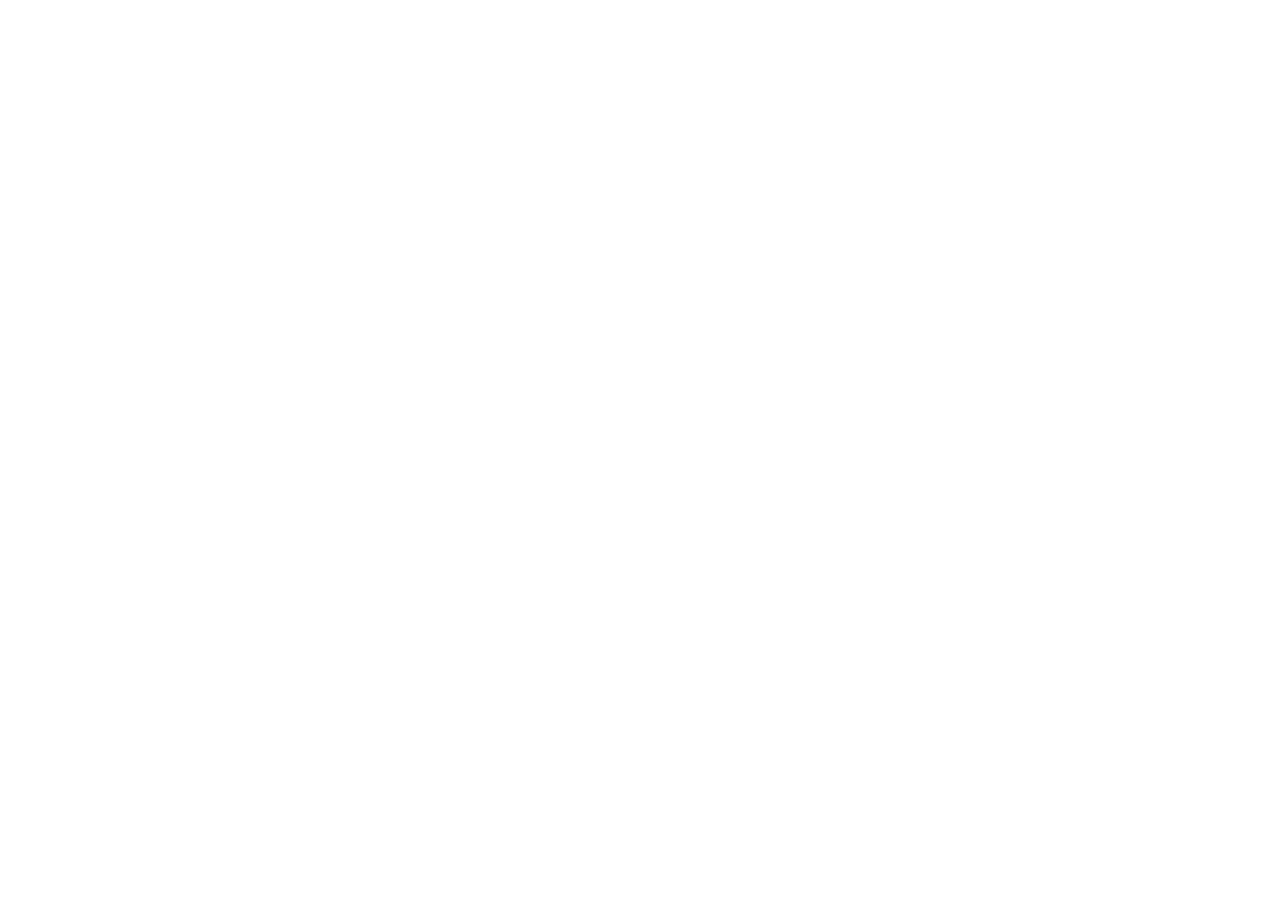
==== Desktop/WEB115/inside-out-html5-app.jtdomain/index.html @ 3a74eaa4 "aaded branch c" ====
<!doctype html>

<html lang="e">



  <head>

      <meta charset="utf-8">

      <meta name="viewport" content="width=device-width, initial-scale=1">

      <title>inside out HTML5 App</title>

	  <link rel="stylesheet" href="https://maxcdn.bootstrapcdn.com/bootstrap/4.0.0/css/bootstrap.min.css" integrity="sha384-Gn5384xqQ1aoWXA+058RXPxPg6fy4IWvTNh0E263XmFcJlSAwiGgFAW/dAiS6JXm" crossorigin="anonymous">

  </head>



    <body>

<script src="https://code.jquery.com/jquery-3.2.1.slim.min.js" integrity="sha384-KJ3o2DKtIkvYIK3UENzmM7KCkRr/rE9/Qpg6aAZGJwFDMVNA/GpGFF93hXpG5KkN" crossorigin="anonymous"></script>
		
<script src="https://cdnjs.cloudflare.com/ajax/libs/popper.js/1.12.9/umd/popper.min.js" integrity="sha384-ApNbgh9B+Y1QKtv3Rn7W3mgPxhU9K/ScQsAP7hUibX39j7fakFPskvXusvfa0b4Q" crossorigin="anonymous"></script>
		
<script src="https://maxcdn.bootstrapcdn.com/bootstrap/4.0.0/js/bootstrap.min.js" integrity="sha384-JZR6Spejh4U02d8jOt6vLEHfe/JQGiRRSQQxSfFWpi1MquVdAyjUar5+76PVCmYl" crossorigin="anonymous"></script>

    </body>



</html>
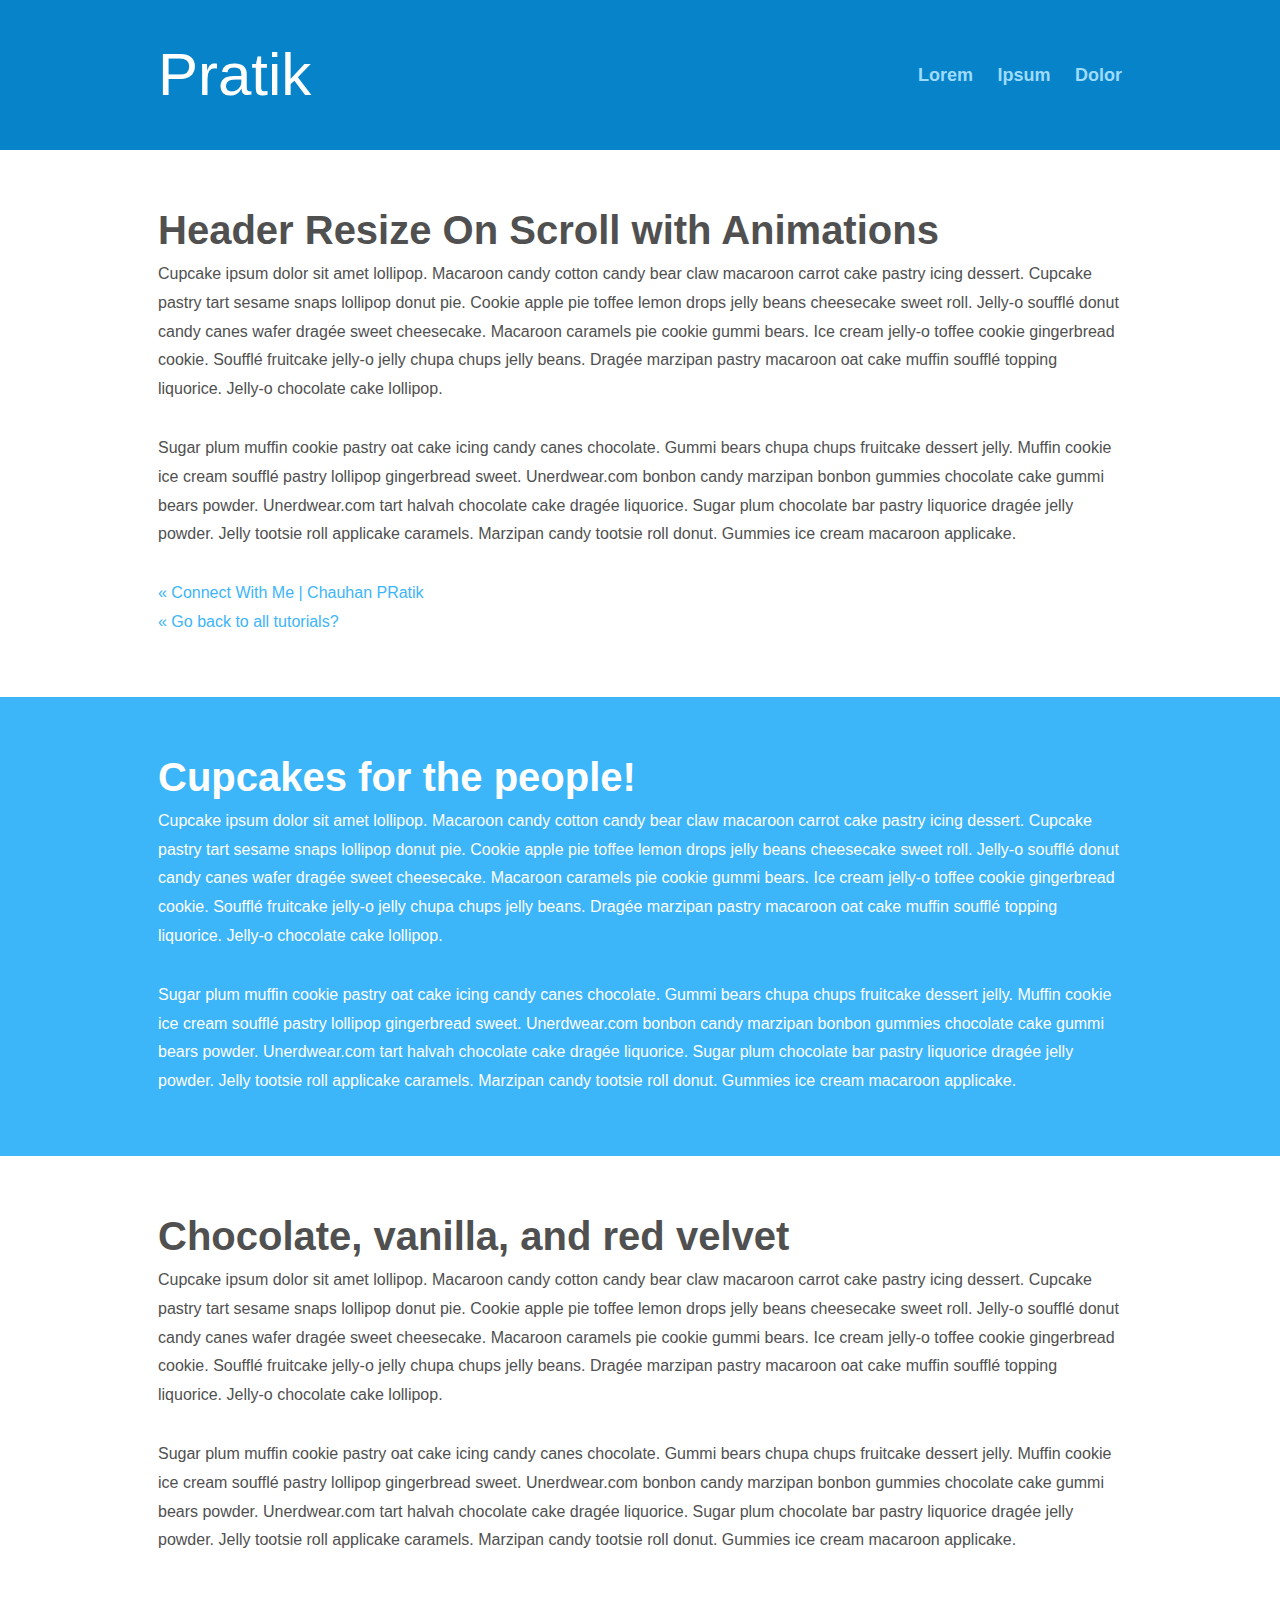
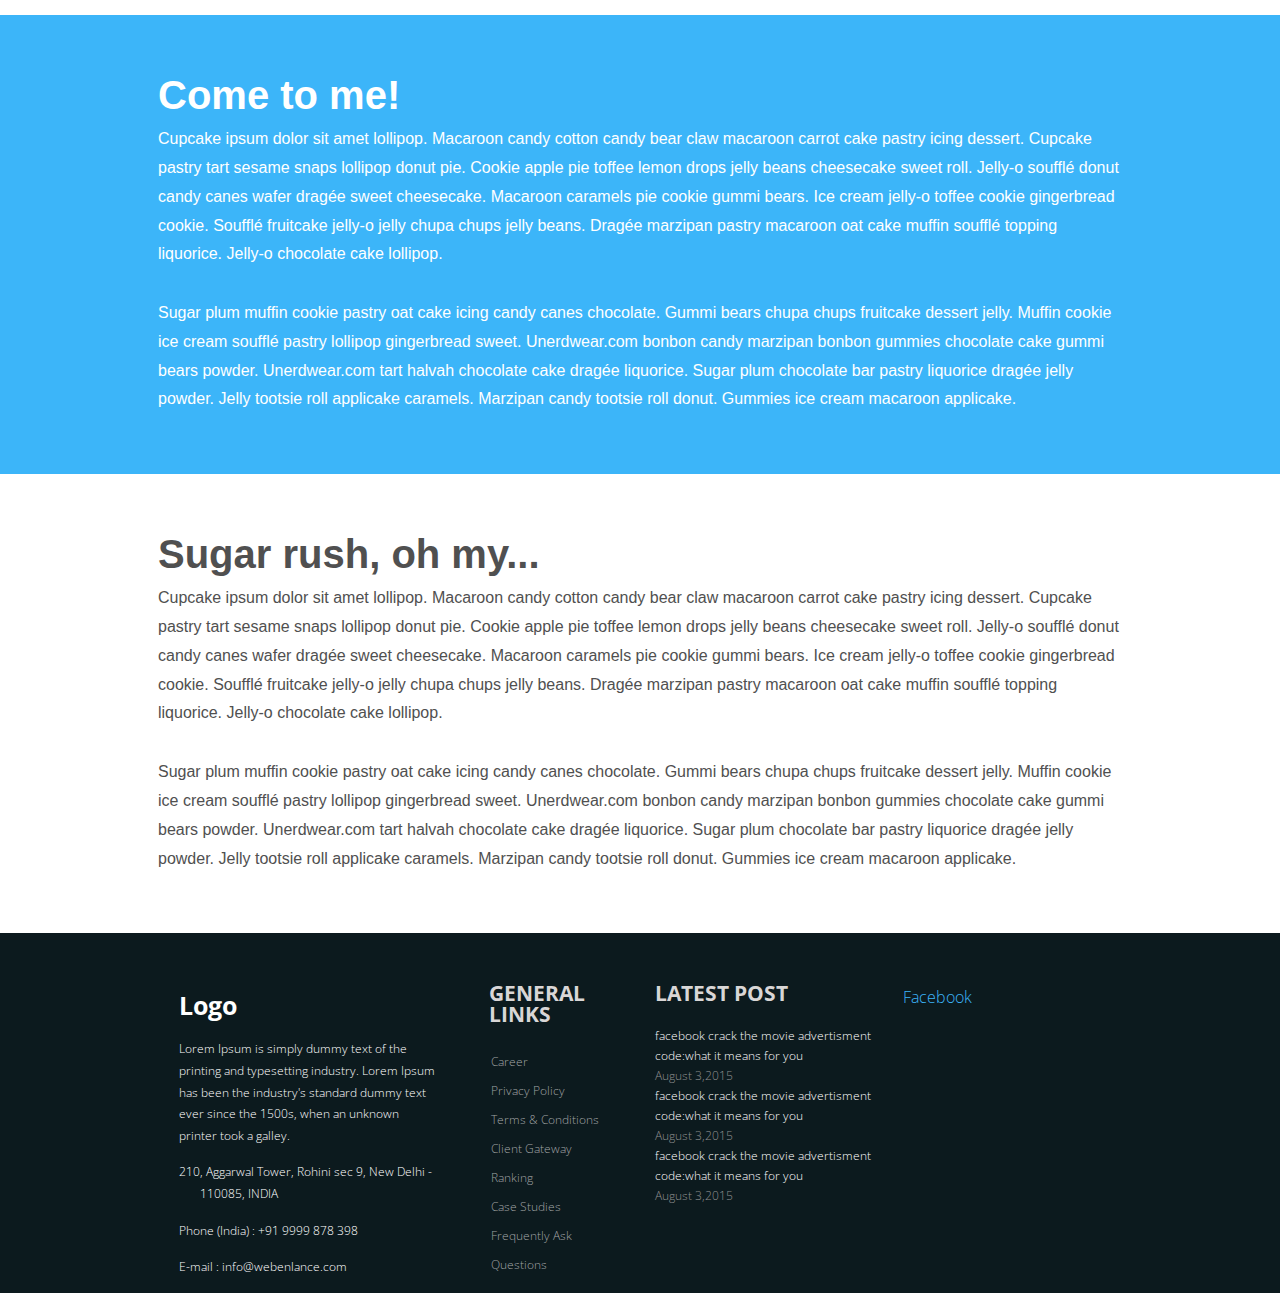
==== commit 08ce04b1: "added footer.css and footer to index.html" ====
--- a/Desktop/WEB115/inside-out-html5-app.jtdomain/index.html
+++ b/Desktop/WEB115/inside-out-html5-app.jtdomain/index.html
@@ -2,33 +2,153 @@
 
 <html lang="e">
 
-
-
   <head>
 
       <meta charset="utf-8">
-
       <meta name="viewport" content="width=device-width, initial-scale=1">
-
       <title>inside out HTML5 App</title>
 
-	  <link rel="stylesheet" href="https://maxcdn.bootstrapcdn.com/bootstrap/4.0.0/css/bootstrap.min.css" integrity="sha384-Gn5384xqQ1aoWXA+058RXPxPg6fy4IWvTNh0E263XmFcJlSAwiGgFAW/dAiS6JXm" crossorigin="anonymous">
+	  <link rel="stylesheet" href="https://maxcdn.bootstrapcdn.com/bootstrap/4.0.0/css/bootstrap.min.css"
+    integrity="sha384-Gn5384xqQ1aoWXA+058RXPxPg6fy4IWvTNh0E263XmFcJlSAwiGgFAW/dAiS6JXm" crossorigin="anonymous">
+<!--style used for the header and body of the page -->
+<link rel="stylesheet" href="assets/css/header-resize.css">
+<!--style used for the footer of the page -->
+<link rel="stylesheet" href="assets/css/footer.css">
+    <script>
+        function init() {
+            window.addEventListener('scroll', function(e){
+                var distanceY = window.pageYOffset || document.documentElement.scrollTop,
+                    shrinkOn = 300,
+                    header = document.querySelector("header");
+                if (distanceY > shrinkOn) {
+                    classie.add(header,"smaller");
+                } else {
+                    if (classie.has(header,"smaller")) {
+                        classie.remove(header,"smaller");
+                    }
+                }
+            });
+        }
+        window.onload = init();
+    </script>
 
   </head>
 
+<body>
+
+  <header>
+      <div class="container clearfix">
+          <h1 id="logo">
+              Pratik
+          </h1>
+          <nav>
+              <a href="">Lorem</a>
+              <a href="">Ipsum</a>
+              <a href="">Dolor</a>
+          </nav>
+      </div>
+      <link rel="stylesheet" href="assets/js/header-resize.js">
+  </header><!-- /header -->
+
+  <div id="main">
+      <div id="content">
+          <section>
+              <div class="container">
+                  <h1>Header Resize On Scroll with Animations</h1>
+                  <p>Cupcake ipsum dolor sit amet lollipop. Macaroon candy cotton candy bear claw macaroon carrot cake pastry icing dessert. Cupcake pastry tart sesame snaps lollipop donut pie. Cookie apple pie toffee lemon drops jelly beans cheesecake sweet roll. Jelly-o soufflé donut candy canes wafer dragée sweet cheesecake. Macaroon caramels pie cookie gummi bears. Ice cream jelly-o toffee cookie gingerbread cookie. Soufflé fruitcake jelly-o jelly chupa chups jelly beans. Dragée marzipan pastry macaroon oat cake muffin soufflé topping liquorice. Jelly-o chocolate cake lollipop.</p>
+                  <p>Sugar plum muffin cookie pastry oat cake icing candy canes chocolate. Gummi bears chupa chups fruitcake dessert jelly. Muffin cookie ice cream soufflé pastry lollipop gingerbread sweet. Unerdwear.com bonbon candy marzipan bonbon gummies chocolate cake gummi bears powder. Unerdwear.com tart halvah chocolate cake dragée liquorice. Sugar plum chocolate bar pastry liquorice dragée jelly powder. Jelly tootsie roll applicake caramels. Marzipan candy tootsie roll donut. Gummies ice cream macaroon applicake.</p>
+                  <p>
+                      <a href="https://www.facebook.com/pratik.chauhan.cp">« Connect With Me | Chauhan PRatik</a><br>
+                      <a href="http://bootsnipp.com/cppratikcp">« Go back to all tutorials?</a>
+                  </p>
+              </div>
+          </section>
+          <section class="color">
+              <div class="container">
+                  <h1>Cupcakes for the people!</h1>
+                  <p>Cupcake ipsum dolor sit amet lollipop. Macaroon candy cotton candy bear claw macaroon carrot cake pastry icing dessert. Cupcake pastry tart sesame snaps lollipop donut pie. Cookie apple pie toffee lemon drops jelly beans cheesecake sweet roll. Jelly-o soufflé donut candy canes wafer dragée sweet cheesecake. Macaroon caramels pie cookie gummi bears. Ice cream jelly-o toffee cookie gingerbread cookie. Soufflé fruitcake jelly-o jelly chupa chups jelly beans. Dragée marzipan pastry macaroon oat cake muffin soufflé topping liquorice. Jelly-o chocolate cake lollipop.</p>
+                  <p>Sugar plum muffin cookie pastry oat cake icing candy canes chocolate. Gummi bears chupa chups fruitcake dessert jelly. Muffin cookie ice cream soufflé pastry lollipop gingerbread sweet. Unerdwear.com bonbon candy marzipan bonbon gummies chocolate cake gummi bears powder. Unerdwear.com tart halvah chocolate cake dragée liquorice. Sugar plum chocolate bar pastry liquorice dragée jelly powder. Jelly tootsie roll applicake caramels. Marzipan candy tootsie roll donut. Gummies ice cream macaroon applicake.</p>
+              </div>
+          </section>
+          <section>
+              <div class="container">
+                  <h1>Chocolate, vanilla, and red velvet</h1>
+                  <p>Cupcake ipsum dolor sit amet lollipop. Macaroon candy cotton candy bear claw macaroon carrot cake pastry icing dessert. Cupcake pastry tart sesame snaps lollipop donut pie. Cookie apple pie toffee lemon drops jelly beans cheesecake sweet roll. Jelly-o soufflé donut candy canes wafer dragée sweet cheesecake. Macaroon caramels pie cookie gummi bears. Ice cream jelly-o toffee cookie gingerbread cookie. Soufflé fruitcake jelly-o jelly chupa chups jelly beans. Dragée marzipan pastry macaroon oat cake muffin soufflé topping liquorice. Jelly-o chocolate cake lollipop.</p>
+                  <p>Sugar plum muffin cookie pastry oat cake icing candy canes chocolate. Gummi bears chupa chups fruitcake dessert jelly. Muffin cookie ice cream soufflé pastry lollipop gingerbread sweet. Unerdwear.com bonbon candy marzipan bonbon gummies chocolate cake gummi bears powder. Unerdwear.com tart halvah chocolate cake dragée liquorice. Sugar plum chocolate bar pastry liquorice dragée jelly powder. Jelly tootsie roll applicake caramels. Marzipan candy tootsie roll donut. Gummies ice cream macaroon applicake.</p>
+              </div>
+          </section>
+          <section class="color">
+              <div class="container">
+                  <h1>Come to me!</h1>
+                  <p>Cupcake ipsum dolor sit amet lollipop. Macaroon candy cotton candy bear claw macaroon carrot cake pastry icing dessert. Cupcake pastry tart sesame snaps lollipop donut pie. Cookie apple pie toffee lemon drops jelly beans cheesecake sweet roll. Jelly-o soufflé donut candy canes wafer dragée sweet cheesecake. Macaroon caramels pie cookie gummi bears. Ice cream jelly-o toffee cookie gingerbread cookie. Soufflé fruitcake jelly-o jelly chupa chups jelly beans. Dragée marzipan pastry macaroon oat cake muffin soufflé topping liquorice. Jelly-o chocolate cake lollipop.</p>
+                  <p>Sugar plum muffin cookie pastry oat cake icing candy canes chocolate. Gummi bears chupa chups fruitcake dessert jelly. Muffin cookie ice cream soufflé pastry lollipop gingerbread sweet. Unerdwear.com bonbon candy marzipan bonbon gummies chocolate cake gummi bears powder. Unerdwear.com tart halvah chocolate cake dragée liquorice. Sugar plum chocolate bar pastry liquorice dragée jelly powder. Jelly tootsie roll applicake caramels. Marzipan candy tootsie roll donut. Gummies ice cream macaroon applicake.</p>
+              </div>
+          </section>
+          <section>
+              <div class="container">
+                  <h1>Sugar rush, oh my...</h1>
+                  <p>Cupcake ipsum dolor sit amet lollipop. Macaroon candy cotton candy bear claw macaroon carrot cake pastry icing dessert. Cupcake pastry tart sesame snaps lollipop donut pie. Cookie apple pie toffee lemon drops jelly beans cheesecake sweet roll. Jelly-o soufflé donut candy canes wafer dragée sweet cheesecake. Macaroon caramels pie cookie gummi bears. Ice cream jelly-o toffee cookie gingerbread cookie. Soufflé fruitcake jelly-o jelly chupa chups jelly beans. Dragée marzipan pastry macaroon oat cake muffin soufflé topping liquorice. Jelly-o chocolate cake lollipop.</p>
+                  <p>Sugar plum muffin cookie pastry oat cake icing candy canes chocolate. Gummi bears chupa chups fruitcake dessert jelly. Muffin cookie ice cream soufflé pastry lollipop gingerbread sweet. Unerdwear.com bonbon candy marzipan bonbon gummies chocolate cake gummi bears powder. Unerdwear.com tart halvah chocolate cake dragée liquorice. Sugar plum chocolate bar pastry liquorice dragée jelly powder. Jelly tootsie roll applicake caramels. Marzipan candy tootsie roll donut. Gummies ice cream macaroon applicake.</p>
+              </div>
+          </section>
+      </div>
+  </div><!-- #main -->
 
 
-    <body>
+  <link href="https://fortawesome.github.io/Font-Awesome/assets/font-awesome/css/font-awesome.css" rel="stylesheet">
+  <!--footer start from here-->
+  <footer>
+    <div class="container">
+      <div class="row">
+        <div class="col-md-4 col-sm-6 footerleft ">
+          <div class="logofooter"> Logo</div>
+          <p>Lorem Ipsum is simply dummy text of the printing and typesetting industry. Lorem Ipsum has been the industry's standard dummy text ever since the 1500s, when an unknown printer took a galley.</p>
+          <p><i class="fa fa-map-pin"></i> 210, Aggarwal Tower, Rohini sec 9, New Delhi -        110085, INDIA</p>
+          <p><i class="fa fa-phone"></i> Phone (India) : +91 9999 878 398</p>
+          <p><i class="fa fa-envelope"></i> E-mail : info@webenlance.com</p>
+
+        </div>
+        <div class="col-md-2 col-sm-6 paddingtop-bottom">
+          <h6 class="heading7">GENERAL LINKS</h6>
+          <ul class="footer-ul">
+            <li><a href="#"> Career</a></li>
+            <li><a href="#"> Privacy Policy</a></li>
+            <li><a href="#"> Terms & Conditions</a></li>
+            <li><a href="#"> Client Gateway</a></li>
+            <li><a href="#"> Ranking</a></li>
+            <li><a href="#"> Case Studies</a></li>
+            <li><a href="#"> Frequently Ask Questions</a></li>
+          </ul>
+        </div>
+        <div class="col-md-3 col-sm-6 paddingtop-bottom">
+          <h6 class="heading7">LATEST POST</h6>
+          <div class="post">
+            <p>facebook crack the movie advertisment code:what it means for you <span>August 3,2015</span></p>
+            <p>facebook crack the movie advertisment code:what it means for you <span>August 3,2015</span></p>
+            <p>facebook crack the movie advertisment code:what it means for you <span>August 3,2015</span></p>
+          </div>
+        </div>
+        <div class="col-md-3 col-sm-6 paddingtop-bottom">
+          <div class="fb-page" data-href="https://www.facebook.com/facebook" data-tabs="timeline" data-height="300" data-small-header="false" style="margin-bottom:15px;" data-adapt-container-width="true" data-hide-cover="false" data-show-facepile="true">
+            <div class="fb-xfbml-parse-ignore">
+              <blockquote cite="https://www.facebook.com/facebook"><a href="https://www.facebook.com/facebook">Facebook</a></blockquote>
+            </div>
+          </div>
+        </div>
+      </div>
+    </div>
+  </footer>
+
+  </div><!-- /#wrapper -->
 
 <script src="https://code.jquery.com/jquery-3.2.1.slim.min.js" integrity="sha384-KJ3o2DKtIkvYIK3UENzmM7KCkRr/rE9/Qpg6aAZGJwFDMVNA/GpGFF93hXpG5KkN" crossorigin="anonymous"></script>
-		
+
 <script src="https://cdnjs.cloudflare.com/ajax/libs/popper.js/1.12.9/umd/popper.min.js" integrity="sha384-ApNbgh9B+Y1QKtv3Rn7W3mgPxhU9K/ScQsAP7hUibX39j7fakFPskvXusvfa0b4Q" crossorigin="anonymous"></script>
-		
+
 <script src="https://maxcdn.bootstrapcdn.com/bootstrap/4.0.0/js/bootstrap.min.js" integrity="sha384-JZR6Spejh4U02d8jOt6vLEHfe/JQGiRRSQQxSfFWpi1MquVdAyjUar5+76PVCmYl" crossorigin="anonymous"></script>
 
-    </body>
+</body>
 
 
 
 </html>
-
--- a/Desktop/WEB115/inside-out-html5-app.jtdomain/assets/css/header-resize.css
+++ b/Desktop/WEB115/inside-out-html5-app.jtdomain/assets/css/header-resize.css
@@ -0,0 +1,242 @@
+/* =Reset default browser CSS. Based on work by Eric Meyer: http://meyerweb.com/eric/tools/css/reset/index.html
+-------------------------------------------------------------- */
+html, body, div, span, applet, object, iframe,
+h1, h2, h3, h4, h5, h6, p, blockquote, pre,
+a, abbr, acronym, address, big, cite, code,
+del, dfn, em, font, img, ins, kbd, q, s, samp,
+small, strike, strong, sub, sup, tt, var,
+b, u, i, center,
+dl, dt, dd, ol, ul, li,
+fieldset, form, label, legend,
+table, caption, tbody, tfoot, thead, tr, th, td {
+  background: transparent;
+  border: 0;
+  margin: 0;
+  padding: 0;
+  vertical-align: baseline; }
+
+body {
+  line-height: 1; }
+
+h1, h2, h3, h4, h5, h6 {
+  clear: both;
+  font-weight: normal; }
+
+ol, ul {
+  list-style: none; }
+
+
+blockquote {
+  quotes: none; }
+
+blockquote:before, blockquote:after {
+  content: '';
+  content: none; }
+
+del {
+  text-decoration: line-through; }
+
+/* tables still need 'cellspacing="0"' in the markup */
+table {
+  border-collapse: collapse;
+  border-spacing: 0; }
+
+a img {
+  border: none; }
+
+/* =Scss Variables
+-------------------------------------------------------------- */
+/* =Global
+-------------------------------------------------------------- */
+*,
+*:before,
+*:after {
+  -webkit-box-sizing: border-box;
+  -moz-box-sizing: border-box;
+  box-sizing: border-box; }
+
+body {
+  background-color: #3cb5f9;
+  color: #505050;
+  font-family: "Ubuntu", sans-serif;
+  font-weight: 300;
+  font-size: 16px;
+  line-height: 1.8; }
+
+/* Headings */
+h1, h2, h3, h4, h5, h6 {
+  line-height: 1;
+  font-weight: 300; }
+
+a {
+  text-decoration: none;
+  color: #3cb5f9; }
+
+a:hover {
+  color: #0793e2; }
+
+/* =Template
+-------------------------------------------------------------- */
+#wrapper {
+  width: 100%;
+  margin: 0 auto; }
+
+#main {
+  background-color: #fff;
+  padding-top: 150px; }
+
+.container {
+  width: 80%;
+  margin: 0 auto;
+  padding: 0 30px; }
+
+section {
+  padding: 60px 0; }
+  section h1 {
+    font-weight: 700;
+    margin-bottom: 10px; }
+  section p {
+    margin-bottom: 30px; }
+    section p:last-child {
+      margin-bottom: 0; }
+  section.color {
+    background-color: #3cb5f9;
+    color: white; }
+
+/* =Info Bar
+-------------------------------------------------------------- */
+#info-bar {
+  background-color: #3cb5f9; }
+  #info-bar a {
+    color: white;
+    font-size: 14px;
+    text-transform: uppercase;
+    display: inline-block;
+    margin: 0;
+    padding: 10px; }
+    #info-bar a:hover {
+      background-color: #0793e2; }
+  #info-bar span.all-tutorials,
+  #info-bar span.back-to-tutorial {
+    display: block;
+    width: 50%; }
+  #info-bar span.all-tutorials {
+    float: left;
+    text-align: left; }
+  #info-bar span.back-to-tutorial {
+    float: right;
+    text-align: right; }
+
+/* =Header
+-------------------------------------------------------------- */
+header {
+  width: 100%;
+  height: 150px;
+  overflow: hidden;
+  position: fixed;
+  top: 0;
+  left: 0;
+  z-index: 999;
+  background-color: #0683c9;
+  -webkit-transition: height 0.3s;
+  -moz-transition: height 0.3s;
+  -ms-transition: height 0.3s;
+  -o-transition: height 0.3s;
+  transition: height 0.3s; }
+  header h1#logo {
+    display: inline-block;
+    height: 150px;
+    line-height: 150px;
+    float: left;
+    font-family: "Oswald", sans-serif;
+    font-size: 60px;
+    color: white;
+    font-weight: 400;
+    -webkit-transition: all 0.3s;
+    -moz-transition: all 0.3s;
+    -ms-transition: all 0.3s;
+    -o-transition: all 0.3s;
+    transition: all 0.3s; }
+  header nav {
+    display: inline-block;
+    float: right; }
+    header nav a {
+      line-height: 150px;
+      margin-left: 20px;
+      color: #9fdbfc;
+      font-weight: 700;
+      font-size: 18px;
+      -webkit-transition: all 0.3s;
+      -moz-transition: all 0.3s;
+      -ms-transition: all 0.3s;
+      -o-transition: all 0.3s;
+      transition: all 0.3s; }
+      header nav a:hover {
+        color: white; }
+  header.smaller {
+    height: 75px; }
+    header.smaller h1#logo {
+      width: 150px;
+      height: 75px;
+      line-height: 75px;
+      font-size: 30px; }
+    header.smaller nav a {
+      line-height: 75px; }
+
+/* =Footer
+-------------------------------------------------------------- */
+/* =Extras
+-------------------------------------------------------------- */
+.clearfix:after {
+  visibility: hidden;
+  display: block;
+  content: "";
+  clear: both;
+  height: 0; }
+
+/* =Media Queries
+-------------------------------------------------------------- */
+@media all and (max-width: 660px) {
+  /* =Header
+  -------------------------------------------------------------- */
+  header h1#logo {
+    display: block;
+    float: none;
+    margin: 0 auto;
+    height: 100px;
+    line-height: 100px;
+    text-align: center; }
+  header nav {
+    display: block;
+    float: none;
+    height: 50px;
+    text-align: center;
+    margin: 0 auto; }
+    header nav a {
+      line-height: 50px;
+      margin: 0 10px; }
+  header.smaller {
+    height: 75px; }
+    header.smaller h1#logo {
+      height: 40px;
+      line-height: 40px;
+      font-size: 30px; }
+    header.smaller nav {
+      height: 35px; }
+      header.smaller nav a {
+        line-height: 35px; } }
+@media all and (max-width: 600px) {
+  .container {
+    width: 100%; }
+
+  #info-bar a {
+    display: block; }
+  #info-bar span.all-tutorials,
+  #info-bar span.back-to-tutorial {
+    width: 100%; }
+  #info-bar span.all-tutorials,
+  #info-bar span.back-to-tutorial {
+    float: none;
+    text-align: center; }
+  #info-bar span.all-tutorials {
+    border-bottom: solid 1px #0793e2; } }
--- a/Desktop/WEB115/inside-out-html5-app.jtdomain/assets/css/footer.css
+++ b/Desktop/WEB115/inside-out-html5-app.jtdomain/assets/css/footer.css
@@ -0,0 +1,41 @@
+/*https://bootsnipp.com/snippets/gvZQz */
+
+@import url(https://fonts.googleapis.com/css?family=Open+Sans:400,700,300);
+footer { background-color:#0c1a1e; min-height:350px; font-family: 'Open Sans', sans-serif; }
+.footerleft { margin-top:50px; padding:0 36px; }
+.logofooter { margin-bottom:10px; font-size:25px; color:#fff; font-weight:700;}
+
+.footerleft p { color:#fff; font-size:12px !important; font-family: 'Open Sans', sans-serif; margin-bottom:15px;}
+.footerleft p i { width:20px; color:#999;}
+
+
+.paddingtop-bottom {  margin-top:50px;}
+.footer-ul { list-style-type:none;  padding-left:0px; margin-left:2px;}
+.footer-ul li { line-height:29px; font-size:12px;}
+.footer-ul li a { color:#a0a3a4; transition: color 0.2s linear 0s, background 0.2s linear 0s; }
+.footer-ul i { margin-right:10px;}
+.footer-ul li a:hover {transition: color 0.2s linear 0s, background 0.2s linear 0s; color:#ff670f; }
+
+.social:hover {
+     -webkit-transform: scale(1.1);
+     -moz-transform: scale(1.1);
+     -o-transform: scale(1.1);
+ }
+
+
+
+
+ .icon-ul { list-style-type:none !important; margin:0px; padding:0px;}
+ .icon-ul li { line-height:75px; width:100%; float:left;}
+ .icon { float:left; margin-right:5px;}
+
+
+ .copyright { min-height:40px; background-color:#000000;}
+ .copyright p { text-align:left; color:#FFF; padding:10px 0; margin-bottom:0px;}
+ .heading7 { font-size:21px; font-weight:700; color:#d9d6d6; margin-bottom:22px;}
+ .post p { font-size:12px; color:#FFF; line-height:20px;}
+ .post p span { display:block; color:#8f8f8f;}
+ .bottom_ul { list-style-type:none; float:right; margin-bottom:0px;}
+ .bottom_ul li { float:left; line-height:40px;}
+ .bottom_ul li:after { content:"/"; color:#FFF; margin-right:8px; margin-left:8px;}
+ .bottom_ul li a { color:#FFF;  font-size:12px;}
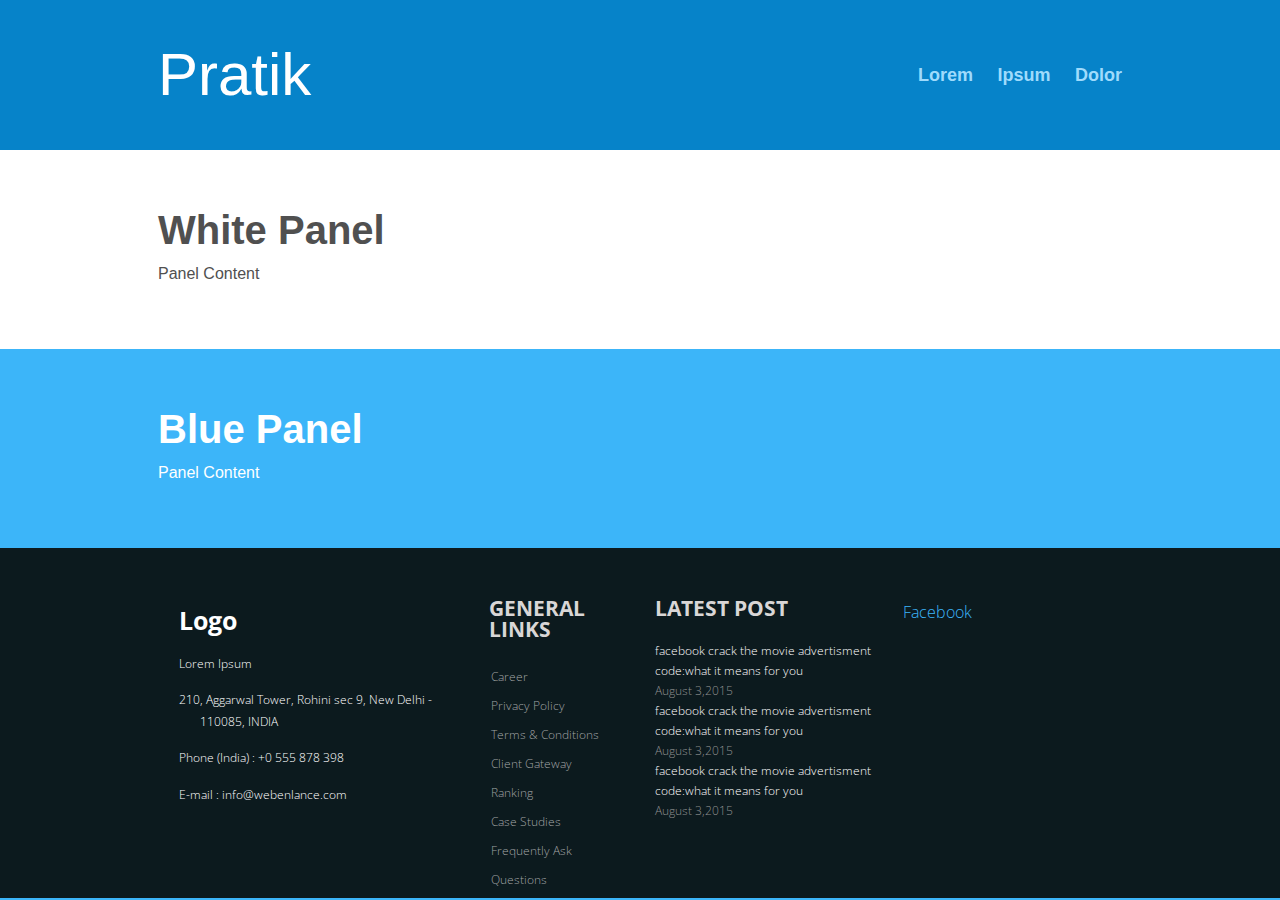
==== commit 5e549058: "cleaning out code" ====
--- a/Desktop/WEB115/inside-out-html5-app.jtdomain/index.html
+++ b/Desktop/WEB115/inside-out-html5-app.jtdomain/index.html
@@ -2,150 +2,123 @@
 
 <html lang="e">
 
-  <head>
+<head>
 
-      <meta charset="utf-8">
-      <meta name="viewport" content="width=device-width, initial-scale=1">
-      <title>inside out HTML5 App</title>
+    <meta charset="utf-8">
+    <meta name="viewport" content="width=device-width, initial-scale=1">
+    <title>inside out - HTML5 App</title>
 
-	  <link rel="stylesheet" href="https://maxcdn.bootstrapcdn.com/bootstrap/4.0.0/css/bootstrap.min.css"
-    integrity="sha384-Gn5384xqQ1aoWXA+058RXPxPg6fy4IWvTNh0E263XmFcJlSAwiGgFAW/dAiS6JXm" crossorigin="anonymous">
-<!--style used for the header and body of the page -->
-<link rel="stylesheet" href="assets/css/header-resize.css">
-<!--style used for the footer of the page -->
-<link rel="stylesheet" href="assets/css/footer.css">
+    <link rel="stylesheet" href="https://maxcdn.bootstrapcdn.com/bootstrap/4.0.0/css/bootstrap.min.css" integrity="sha384-Gn5384xqQ1aoWXA+058RXPxPg6fy4IWvTNh0E263XmFcJlSAwiGgFAW/dAiS6JXm" crossorigin="anonymous">
+    <!--style used for the header and body of the page -->
+    <link rel="stylesheet" href="assets/css/header-resize.css">
+    <!--style used for the footer of the page -->
+    <link rel="stylesheet" href="assets/css/footer.css">
     <script>
         function init() {
-            window.addEventListener('scroll', function(e){
+            window.addEventListener('scroll', function(e) {
                 var distanceY = window.pageYOffset || document.documentElement.scrollTop,
                     shrinkOn = 300,
                     header = document.querySelector("header");
                 if (distanceY > shrinkOn) {
-                    classie.add(header,"smaller");
+                    classie.add(header, "smaller");
                 } else {
-                    if (classie.has(header,"smaller")) {
-                        classie.remove(header,"smaller");
+                    if (classie.has(header, "smaller")) {
+                        classie.remove(header, "smaller");
                     }
                 }
             });
         }
         window.onload = init();
+
     </script>
 
-  </head>
+</head>
 
 <body>
 
-  <header>
-      <div class="container clearfix">
-          <h1 id="logo">
-              Pratik
-          </h1>
-          <nav>
-              <a href="">Lorem</a>
-              <a href="">Ipsum</a>
-              <a href="">Dolor</a>
-          </nav>
-      </div>
-      <link rel="stylesheet" href="assets/js/header-resize.js">
-  </header><!-- /header -->
+    <header>
+        <div class="container clearfix">
+            <h1 id="logo" inside out>
+                Pratik
+            </h1>
+            <nav>
+                <a href="">Lorem</a>
+                <a href="">Ipsum</a>
+                <a href="">Dolor</a>
+            </nav>
+        </div>
+    </header>
 
-  <div id="main">
-      <div id="content">
-          <section>
-              <div class="container">
-                  <h1>Header Resize On Scroll with Animations</h1>
-                  <p>Cupcake ipsum dolor sit amet lollipop. Macaroon candy cotton candy bear claw macaroon carrot cake pastry icing dessert. Cupcake pastry tart sesame snaps lollipop donut pie. Cookie apple pie toffee lemon drops jelly beans cheesecake sweet roll. Jelly-o soufflé donut candy canes wafer dragée sweet cheesecake. Macaroon caramels pie cookie gummi bears. Ice cream jelly-o toffee cookie gingerbread cookie. Soufflé fruitcake jelly-o jelly chupa chups jelly beans. Dragée marzipan pastry macaroon oat cake muffin soufflé topping liquorice. Jelly-o chocolate cake lollipop.</p>
-                  <p>Sugar plum muffin cookie pastry oat cake icing candy canes chocolate. Gummi bears chupa chups fruitcake dessert jelly. Muffin cookie ice cream soufflé pastry lollipop gingerbread sweet. Unerdwear.com bonbon candy marzipan bonbon gummies chocolate cake gummi bears powder. Unerdwear.com tart halvah chocolate cake dragée liquorice. Sugar plum chocolate bar pastry liquorice dragée jelly powder. Jelly tootsie roll applicake caramels. Marzipan candy tootsie roll donut. Gummies ice cream macaroon applicake.</p>
-                  <p>
-                      <a href="https://www.facebook.com/pratik.chauhan.cp">« Connect With Me | Chauhan PRatik</a><br>
-                      <a href="http://bootsnipp.com/cppratikcp">« Go back to all tutorials?</a>
-                  </p>
-              </div>
-          </section>
-          <section class="color">
-              <div class="container">
-                  <h1>Cupcakes for the people!</h1>
-                  <p>Cupcake ipsum dolor sit amet lollipop. Macaroon candy cotton candy bear claw macaroon carrot cake pastry icing dessert. Cupcake pastry tart sesame snaps lollipop donut pie. Cookie apple pie toffee lemon drops jelly beans cheesecake sweet roll. Jelly-o soufflé donut candy canes wafer dragée sweet cheesecake. Macaroon caramels pie cookie gummi bears. Ice cream jelly-o toffee cookie gingerbread cookie. Soufflé fruitcake jelly-o jelly chupa chups jelly beans. Dragée marzipan pastry macaroon oat cake muffin soufflé topping liquorice. Jelly-o chocolate cake lollipop.</p>
-                  <p>Sugar plum muffin cookie pastry oat cake icing candy canes chocolate. Gummi bears chupa chups fruitcake dessert jelly. Muffin cookie ice cream soufflé pastry lollipop gingerbread sweet. Unerdwear.com bonbon candy marzipan bonbon gummies chocolate cake gummi bears powder. Unerdwear.com tart halvah chocolate cake dragée liquorice. Sugar plum chocolate bar pastry liquorice dragée jelly powder. Jelly tootsie roll applicake caramels. Marzipan candy tootsie roll donut. Gummies ice cream macaroon applicake.</p>
-              </div>
-          </section>
-          <section>
-              <div class="container">
-                  <h1>Chocolate, vanilla, and red velvet</h1>
-                  <p>Cupcake ipsum dolor sit amet lollipop. Macaroon candy cotton candy bear claw macaroon carrot cake pastry icing dessert. Cupcake pastry tart sesame snaps lollipop donut pie. Cookie apple pie toffee lemon drops jelly beans cheesecake sweet roll. Jelly-o soufflé donut candy canes wafer dragée sweet cheesecake. Macaroon caramels pie cookie gummi bears. Ice cream jelly-o toffee cookie gingerbread cookie. Soufflé fruitcake jelly-o jelly chupa chups jelly beans. Dragée marzipan pastry macaroon oat cake muffin soufflé topping liquorice. Jelly-o chocolate cake lollipop.</p>
-                  <p>Sugar plum muffin cookie pastry oat cake icing candy canes chocolate. Gummi bears chupa chups fruitcake dessert jelly. Muffin cookie ice cream soufflé pastry lollipop gingerbread sweet. Unerdwear.com bonbon candy marzipan bonbon gummies chocolate cake gummi bears powder. Unerdwear.com tart halvah chocolate cake dragée liquorice. Sugar plum chocolate bar pastry liquorice dragée jelly powder. Jelly tootsie roll applicake caramels. Marzipan candy tootsie roll donut. Gummies ice cream macaroon applicake.</p>
-              </div>
-          </section>
-          <section class="color">
-              <div class="container">
-                  <h1>Come to me!</h1>
-                  <p>Cupcake ipsum dolor sit amet lollipop. Macaroon candy cotton candy bear claw macaroon carrot cake pastry icing dessert. Cupcake pastry tart sesame snaps lollipop donut pie. Cookie apple pie toffee lemon drops jelly beans cheesecake sweet roll. Jelly-o soufflé donut candy canes wafer dragée sweet cheesecake. Macaroon caramels pie cookie gummi bears. Ice cream jelly-o toffee cookie gingerbread cookie. Soufflé fruitcake jelly-o jelly chupa chups jelly beans. Dragée marzipan pastry macaroon oat cake muffin soufflé topping liquorice. Jelly-o chocolate cake lollipop.</p>
-                  <p>Sugar plum muffin cookie pastry oat cake icing candy canes chocolate. Gummi bears chupa chups fruitcake dessert jelly. Muffin cookie ice cream soufflé pastry lollipop gingerbread sweet. Unerdwear.com bonbon candy marzipan bonbon gummies chocolate cake gummi bears powder. Unerdwear.com tart halvah chocolate cake dragée liquorice. Sugar plum chocolate bar pastry liquorice dragée jelly powder. Jelly tootsie roll applicake caramels. Marzipan candy tootsie roll donut. Gummies ice cream macaroon applicake.</p>
-              </div>
-          </section>
-          <section>
-              <div class="container">
-                  <h1>Sugar rush, oh my...</h1>
-                  <p>Cupcake ipsum dolor sit amet lollipop. Macaroon candy cotton candy bear claw macaroon carrot cake pastry icing dessert. Cupcake pastry tart sesame snaps lollipop donut pie. Cookie apple pie toffee lemon drops jelly beans cheesecake sweet roll. Jelly-o soufflé donut candy canes wafer dragée sweet cheesecake. Macaroon caramels pie cookie gummi bears. Ice cream jelly-o toffee cookie gingerbread cookie. Soufflé fruitcake jelly-o jelly chupa chups jelly beans. Dragée marzipan pastry macaroon oat cake muffin soufflé topping liquorice. Jelly-o chocolate cake lollipop.</p>
-                  <p>Sugar plum muffin cookie pastry oat cake icing candy canes chocolate. Gummi bears chupa chups fruitcake dessert jelly. Muffin cookie ice cream soufflé pastry lollipop gingerbread sweet. Unerdwear.com bonbon candy marzipan bonbon gummies chocolate cake gummi bears powder. Unerdwear.com tart halvah chocolate cake dragée liquorice. Sugar plum chocolate bar pastry liquorice dragée jelly powder. Jelly tootsie roll applicake caramels. Marzipan candy tootsie roll donut. Gummies ice cream macaroon applicake.</p>
-              </div>
-          </section>
-      </div>
-  </div><!-- #main -->
+    <div id="main">
+        <div id="content">
+            <section>
+                <div class="container">
+                    <h1>White Panel</h1>
+                    <p>Panel Content</p>
+                </div>
+            </section>
+            <section class="color">
+                <div class="container">
+                    <h1>Blue Panel</h1>
+                    <p>Panel Content</p>
+                </div>
+            </section>
+        </div>
+    </div>
 
 
-  <link href="https://fortawesome.github.io/Font-Awesome/assets/font-awesome/css/font-awesome.css" rel="stylesheet">
-  <!--footer start from here-->
-  <footer>
-    <div class="container">
-      <div class="row">
-        <div class="col-md-4 col-sm-6 footerleft ">
-          <div class="logofooter"> Logo</div>
-          <p>Lorem Ipsum is simply dummy text of the printing and typesetting industry. Lorem Ipsum has been the industry's standard dummy text ever since the 1500s, when an unknown printer took a galley.</p>
-          <p><i class="fa fa-map-pin"></i> 210, Aggarwal Tower, Rohini sec 9, New Delhi -        110085, INDIA</p>
-          <p><i class="fa fa-phone"></i> Phone (India) : +91 9999 878 398</p>
-          <p><i class="fa fa-envelope"></i> E-mail : info@webenlance.com</p>
+    <link href="https://fortawesome.github.io/Font-Awesome/assets/font-awesome/css/font-awesome.css" rel="stylesheet">
+    <!--footer start from here-->
+    <footer>
+        <div class="container">
+            <div class="row">
+                <div class="col-md-4 col-sm-6 footerleft ">
+                    <div class="logofooter"> Logo</div>
+                    <p>Lorem Ipsum</p>
+                    <p><i class="fa fa-map-pin"></i> 210, Aggarwal Tower, Rohini sec 9, New Delhi -        110085, INDIA</p>
+                    <p><i class="fa fa-phone"></i> Phone (India) : +0 555 878 398</p>
+                    <p><i class="fa fa-envelope"></i> E-mail : info@webenlance.com</p>
 
+                </div>
+                <div class="col-md-2 col-sm-6 paddingtop-bottom">
+                    <h6 class="heading7">GENERAL LINKS</h6>
+                    <ul class="footer-ul">
+                        <li><a href="#"> Career</a></li>
+                        <li><a href="#"> Privacy Policy</a></li>
+                        <li><a href="#"> Terms & Conditions</a></li>
+                        <li><a href="#"> Client Gateway</a></li>
+                        <li><a href="#"> Ranking</a></li>
+                        <li><a href="#"> Case Studies</a></li>
+                        <li><a href="#"> Frequently Ask Questions</a></li>
+                    </ul>
+                </div>
+                <div class="col-md-3 col-sm-6 paddingtop-bottom">
+                    <h6 class="heading7">LATEST POST</h6>
+                    <div class="post">
+                        <p>facebook crack the movie advertisment code:what it means for you <span>August 3,2015</span></p>
+                        <p>facebook crack the movie advertisment code:what it means for you <span>August 3,2015</span></p>
+                        <p>facebook crack the movie advertisment code:what it means for you <span>August 3,2015</span></p>
+                    </div>
+                </div>
+                <div class="col-md-3 col-sm-6 paddingtop-bottom">
+                    <div class="fb-page" data-href="https://www.facebook.com/facebook" data-tabs="timeline" data-height="300" data-small-header="false" style="margin-bottom:15px;" data-adapt-container-width="true" data-hide-cover="false" data-show-facepile="true">
+                        <div class="fb-xfbml-parse-ignore">
+                            <blockquote cite="https://www.facebook.com/facebook"><a href="https://www.facebook.com/facebook">Facebook</a></blockquote>
+                        </div>
+                    </div>
+                </div>
+            </div>
         </div>
-        <div class="col-md-2 col-sm-6 paddingtop-bottom">
-          <h6 class="heading7">GENERAL LINKS</h6>
-          <ul class="footer-ul">
-            <li><a href="#"> Career</a></li>
-            <li><a href="#"> Privacy Policy</a></li>
-            <li><a href="#"> Terms & Conditions</a></li>
-            <li><a href="#"> Client Gateway</a></li>
-            <li><a href="#"> Ranking</a></li>
-            <li><a href="#"> Case Studies</a></li>
-            <li><a href="#"> Frequently Ask Questions</a></li>
-          </ul>
-        </div>
-        <div class="col-md-3 col-sm-6 paddingtop-bottom">
-          <h6 class="heading7">LATEST POST</h6>
-          <div class="post">
-            <p>facebook crack the movie advertisment code:what it means for you <span>August 3,2015</span></p>
-            <p>facebook crack the movie advertisment code:what it means for you <span>August 3,2015</span></p>
-            <p>facebook crack the movie advertisment code:what it means for you <span>August 3,2015</span></p>
-          </div>
-        </div>
-        <div class="col-md-3 col-sm-6 paddingtop-bottom">
-          <div class="fb-page" data-href="https://www.facebook.com/facebook" data-tabs="timeline" data-height="300" data-small-header="false" style="margin-bottom:15px;" data-adapt-container-width="true" data-hide-cover="false" data-show-facepile="true">
-            <div class="fb-xfbml-parse-ignore">
-              <blockquote cite="https://www.facebook.com/facebook"><a href="https://www.facebook.com/facebook">Facebook</a></blockquote>
-            </div>
-          </div>
-        </div>
-      </div>
+    </footer>
+
     </div>
-  </footer>
+    <!-- /#wrapper -->
 
-  </div><!-- /#wrapper -->
+    <script src="https://code.jquery.com/jquery-3.2.1.slim.min.js" integrity="sha384-KJ3o2DKtIkvYIK3UENzmM7KCkRr/rE9/Qpg6aAZGJwFDMVNA/GpGFF93hXpG5KkN" crossorigin="anonymous"></script>
 
-<script src="https://code.jquery.com/jquery-3.2.1.slim.min.js" integrity="sha384-KJ3o2DKtIkvYIK3UENzmM7KCkRr/rE9/Qpg6aAZGJwFDMVNA/GpGFF93hXpG5KkN" crossorigin="anonymous"></script>
+    <script src="https://cdnjs.cloudflare.com/ajax/libs/popper.js/1.12.9/umd/popper.min.js" integrity="sha384-ApNbgh9B+Y1QKtv3Rn7W3mgPxhU9K/ScQsAP7hUibX39j7fakFPskvXusvfa0b4Q" crossorigin="anonymous"></script>
 
-<script src="https://cdnjs.cloudflare.com/ajax/libs/popper.js/1.12.9/umd/popper.min.js" integrity="sha384-ApNbgh9B+Y1QKtv3Rn7W3mgPxhU9K/ScQsAP7hUibX39j7fakFPskvXusvfa0b4Q" crossorigin="anonymous"></script>
-
-<script src="https://maxcdn.bootstrapcdn.com/bootstrap/4.0.0/js/bootstrap.min.js" integrity="sha384-JZR6Spejh4U02d8jOt6vLEHfe/JQGiRRSQQxSfFWpi1MquVdAyjUar5+76PVCmYl" crossorigin="anonymous"></script>
+    <script src="https://maxcdn.bootstrapcdn.com/bootstrap/4.0.0/js/bootstrap.min.js" integrity="sha384-JZR6Spejh4U02d8jOt6vLEHfe/JQGiRRSQQxSfFWpi1MquVdAyjUar5+76PVCmYl" crossorigin="anonymous"></script>
 
 </body>
 
